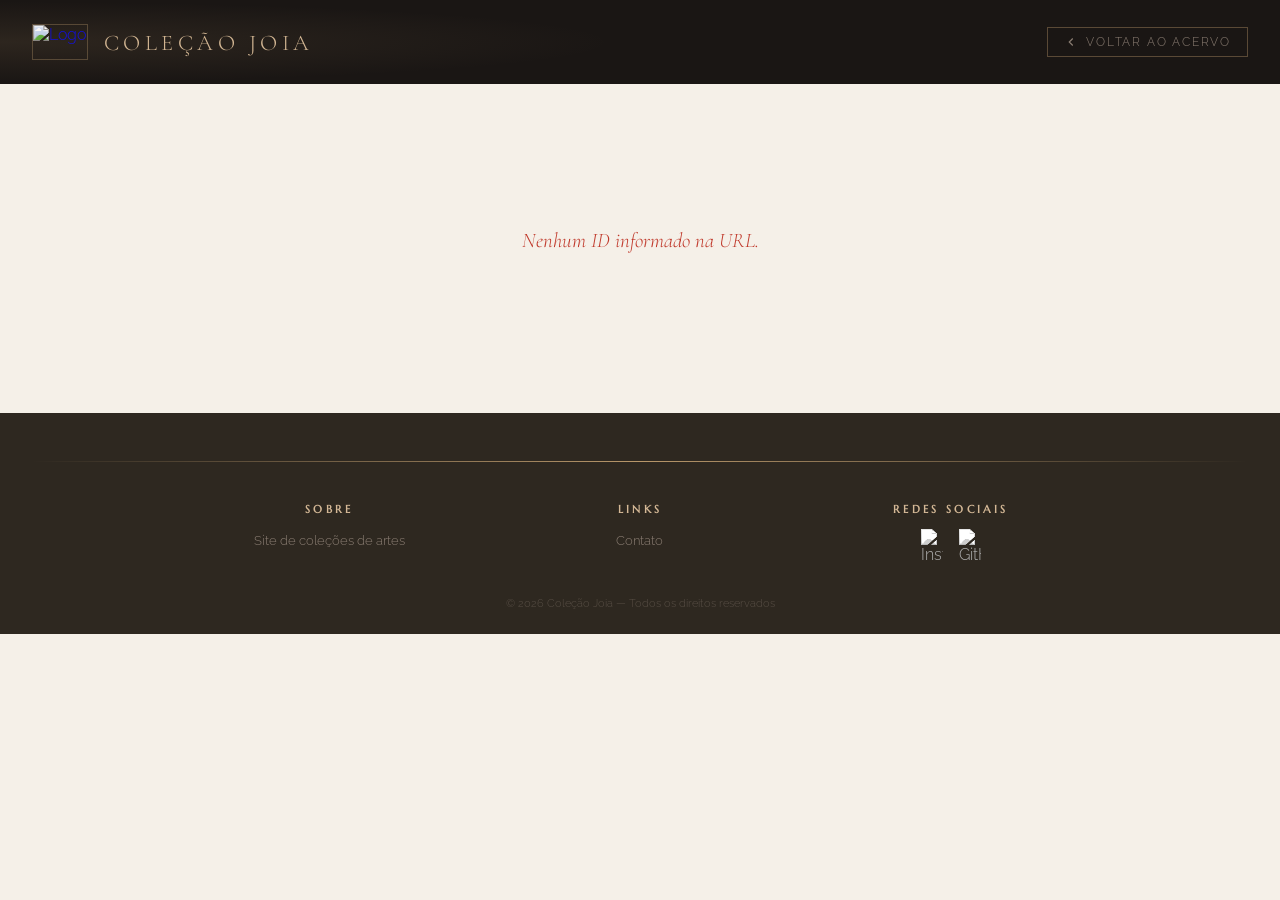
==== public/details.html @ 22187c8c "ambiente de desenvolvimento" ====
<!DOCTYPE html>
<html lang="pt-BR">
<head>
  <meta charset="UTF-8" />
  <meta name="viewport" content="width=device-width, initial-scale=1.0" />
  <title>Detalhes — Coleção Joia</title>
  <link rel="preconnect" href="https://fonts.googleapis.com" />
  <link href="https://fonts.googleapis.com/css2?family=Cormorant+Garamond:ital,wght@0,300;0,400;0,600;1,300;1,400&family=Marcellus&family=Raleway:wght@300;400;500&display=swap" rel="stylesheet" />
  <link rel="stylesheet" href="styles.css" />
</head>
<body>

<header class="detalhes">
  <a class="header-brand" href="index.html">
    <img src="https://picsum.photos/seed/joia/250/150" alt="Logo" />
    <span>Coleção Joia</span>
  </a>
  <a class="btn-voltar" href="index.html">
    <svg viewBox="0 0 24 24"><polyline points="15 18 9 12 15 6"/></svg>
    Voltar ao Acervo
  </a>
</header>

<main class="detalhes">
  <p id="loading-det">Carregando informações da peça…</p>
  <p id="error-det">Não foi possível conectar à API. Verifique se o JSON Server está rodando (<code>npx json-server db.json</code>).</p>
  <p id="not-found">Peça não encontrada no acervo.</p>

  <section id="detalhe">
    <div class="detalhe-grid">

      <div class="detalhe-imagem-wrap">
        <img id="d-imagem" src="" alt="" />
        <span class="badge-destaque" id="d-badge" style="display:none">Destaque</span>
      </div>

      <div class="detalhe-info">
        <p class="detalhe-categoria" id="d-categoria"></p>
        <h1 class="detalhe-titulo" id="d-titulo"></h1>
        <div class="divider"></div>
        <p class="detalhe-descricao" id="d-descricao"></p>
        <p class="detalhe-preco" id="d-preco"></p>

        <table class="specs">
          <tbody>
            <tr><td>Material</td>  <td id="d-material"></td></tr>
            <tr><td>Ano</td>       <td id="d-ano"></td></tr>
            <tr><td>Origem</td>    <td id="d-origem"></td></tr>
            <tr><td>Dimensões</td> <td id="d-dimensoes"></td></tr>
            <tr><td>Peso</td>      <td id="d-peso"></td></tr>
            <tr><td>Estado</td>    <td id="d-estado"></td></tr>
          </tbody>
        </table>

        <button class="btn-contato" onclick="alert('Entre em contato pelo e-mail: contato@colecaojoia.com')">
          Consultar disponibilidade
        </button>
      </div>

    </div>
  </section>
</main>

<footer>
  <div class="footer-grid">
    <div class="footer-col">
      <h3>Sobre</h3>
      <p>Site de coleções de artes</p>
    </div>
    <div class="footer-col">
      <h3>Links</h3>
      <ul><li><a href="#">Contato</a></li></ul>
    </div>
    <div class="footer-col">
      <h3>Redes Sociais</h3>
      <div class="social-icons">
        <img src="https://upload.wikimedia.org/wikipedia/commons/a/a5/Instagram_icon.png" alt="Instagram" />
        <img src="https://cdn-icons-png.flaticon.com/512/25/25231.png" alt="GitHub" />
      </div>
    </div>
  </div>
  <p class="footer-bottom">&copy; 2026 Coleção Joia — Todos os direitos reservados</p>
</footer>

<script src="details.js"></script>
</body>
</html>
---- public/styles.css ----
*, *::before, *::after { box-sizing: border-box; margin: 0; padding: 0; }

:root {
  --cream: #f5f0e8;
  --gold: #b8976a;
  --gold-light: #d4b896;
  --dark: #1a1614;
  --charcoal: #2e2820;
  --text: #3d3530;
  --muted: #8a7d72;
}

body {
  background: var(--cream);
  color: var(--text);
  font-family: 'Raleway', sans-serif;
  font-weight: 300;
}

/* ── HEADER HOME ── */
header.home {
  background: var(--dark);
  padding: 2.5rem 2rem 0;
  text-align: center;
  position: relative;
  overflow: hidden;
}
header.home::before {
  content: '';
  position: absolute; inset: 0;
  background: radial-gradient(ellipse 80% 60% at 50% 0%, rgba(184,151,106,.18) 0%, transparent 70%);
  pointer-events: none;
}
.header-logo {
  display: block;
  width: 160px; height: 100px;
  object-fit: cover;
  margin: 0 auto 1.2rem;
  border: 1px solid rgba(184,151,106,.4);
}
header h1 {
  font-family: 'Cormorant Garamond', serif;
  font-weight: 300;
  font-size: clamp(2rem, 5vw, 3.2rem);
  letter-spacing: .22em;
  text-transform: uppercase;
  color: var(--gold-light);
}
.subtitle {
  font-family: 'Marcellus', serif;
  font-size: .75rem;
  letter-spacing: .35em;
  text-transform: uppercase;
  color: var(--muted);
  margin: .3rem 0 1.8rem;
}

/* ── SEARCH ── */
.search-bar {
  display: flex;
  justify-content: center;
  gap: .6rem;
  margin-bottom: 2rem;
}
.search-bar input {
  width: min(380px, 60vw);
  background: transparent;
  border: none;
  border-bottom: 1px solid rgba(184,151,106,.5);
  padding: .55rem .8rem;
  color: var(--cream);
  font-family: 'Raleway', sans-serif;
  font-size: .85rem;
  letter-spacing: .06em;
  outline: none;
  transition: border-color .3s;
}
.search-bar input::placeholder { color: var(--muted); }
.search-bar input:focus { border-color: var(--gold); }
.search-bar button {
  background: transparent;
  border: 1px solid var(--gold);
  color: var(--gold);
  padding: .5rem 1.2rem;
  font-family: 'Raleway', sans-serif;
  font-size: .76rem;
  letter-spacing: .15em;
  text-transform: uppercase;
  cursor: pointer;
  transition: background .3s, color .3s;
}
.search-bar button:hover { background: var(--gold); color: var(--dark); }

/* ── NAV ── */
nav { border-top: 1px solid rgba(184,151,106,.2); }
nav ul { display: flex; justify-content: center; list-style: none; }
nav a {
  display: block;
  padding: .9rem 2rem;
  font-size: .76rem;
  letter-spacing: .2em;
  text-transform: uppercase;
  text-decoration: none;
  color: var(--muted);
  position: relative;
  transition: color .3s;
}
nav a::after {
  content: '';
  position: absolute;
  bottom: 0; left: 50%; right: 50%;
  height: 2px;
  background: var(--gold);
  transition: left .3s, right .3s;
}
nav a:hover { color: var(--gold-light); }
nav a:hover::after { left: 15%; right: 15%; }

/* ── HEADER DETALHES ── */
header.detalhes {
  background: var(--dark);
  padding: 1.5rem 2rem;
  display: flex;
  align-items: center;
  gap: 1.5rem;
  position: relative;
  overflow: hidden;
}
header.detalhes::before {
  content: '';
  position: absolute; inset: 0;
  background: radial-gradient(ellipse 80% 80% at 0% 50%, rgba(184,151,106,.12) 0%, transparent 60%);
  pointer-events: none;
}
.header-brand {
  display: flex;
  align-items: center;
  gap: 1rem;
  text-decoration: none;
}
.header-brand img {
  width: 56px; height: 36px;
  object-fit: cover;
  border: 1px solid rgba(184,151,106,.35);
}
.header-brand span {
  font-family: 'Cormorant Garamond', serif;
  font-weight: 300;
  font-size: 1.4rem;
  letter-spacing: .2em;
  text-transform: uppercase;
  color: var(--gold-light);
}
.btn-voltar {
  margin-left: auto;
  display: flex;
  align-items: center;
  gap: .5rem;
  border: 1px solid rgba(184,151,106,.4);
  color: var(--muted);
  text-decoration: none;
  padding: .45rem 1rem;
  font-size: .75rem;
  letter-spacing: .15em;
  text-transform: uppercase;
  transition: border-color .3s, color .3s;
}
.btn-voltar:hover { border-color: var(--gold); color: var(--gold-light); }
.btn-voltar svg { width: 14px; height: 14px; stroke: currentColor; fill: none; stroke-width: 2; }

/* ── MAIN HOME ── */
main { max-width: 1100px; margin: 0 auto; padding: 4rem 1.5rem 5rem; }

.section-title {
  font-family: 'Cormorant Garamond', serif;
  font-weight: 300;
  font-size: 1.8rem;
  letter-spacing: .15em;
  text-transform: uppercase;
  color: var(--text);
  margin-bottom: 2.5rem;
  text-align: center;
  position: relative;
}
.section-title::after {
  content: '';
  display: block;
  width: 60px; height: 1px;
  background: var(--gold);
  margin: .8rem auto 0;
}

/* ── CARDS GRID ── */
#cards-grid {
  display: grid;
  grid-template-columns: repeat(auto-fill, minmax(260px, 1fr));
  gap: 2rem;
}

.card {
  background: #fff;
  border: 1px solid rgba(184,151,106,.2);
  display: flex;
  flex-direction: column;
  transition: box-shadow .35s, transform .35s;
  animation: fadeUp .6s ease both;
}
.card:hover {
  box-shadow: 0 8px 32px rgba(0,0,0,.1);
  transform: translateY(-4px);
}
.card img {
  width: 100%; height: 200px;
  object-fit: cover;
  display: block;
  filter: sepia(8%);
  transition: filter .4s;
}
.card:hover img { filter: sepia(0%); }

.card-badge {
  display: inline-block;
  font-size: .65rem;
  letter-spacing: .18em;
  text-transform: uppercase;
  background: var(--gold);
  color: var(--dark);
  padding: .18rem .6rem;
  margin: 1rem 1rem 0;
  align-self: flex-start;
}
.card-body { padding: .8rem 1rem 1.2rem; flex: 1; display: flex; flex-direction: column; gap: .4rem; }
.card-titulo {
  font-family: 'Cormorant Garamond', serif;
  font-size: 1.1rem;
  font-weight: 400;
  color: var(--text);
}
.card-meta { font-size: .74rem; color: var(--muted); letter-spacing: .06em; }
.card-preco {
  font-family: 'Marcellus', serif;
  font-size: 1rem;
  color: var(--gold);
  margin-top: auto;
  padding-top: .6rem;
}
.btn-detalhes {
  display: block;
  margin: 0 1rem 1.2rem;
  padding: .6rem 1rem;
  text-align: center;
  border: 1px solid var(--gold);
  color: var(--gold);
  text-decoration: none;
  font-size: .76rem;
  letter-spacing: .16em;
  text-transform: uppercase;
  transition: background .3s, color .3s;
}
.btn-detalhes:hover { background: var(--gold); color: var(--dark); }

/* ── LOADING / ERROR ── */
#loading, #error-msg {
  text-align: center;
  padding: 4rem 1rem;
  font-family: 'Cormorant Garamond', serif;
  font-style: italic;
  font-size: 1.2rem;
  color: var(--muted);
}
#error-msg { color: #c0392b; display: none; }

/* ── DETALHES PAGE ── */
main.detalhes { max-width: 1000px; }

#loading-det, #error-det, #not-found {
  text-align: center;
  padding: 5rem 1rem;
  font-family: 'Cormorant Garamond', serif;
  font-style: italic;
  font-size: 1.3rem;
  color: var(--muted);
  display: none;
}
#loading-det { display: block; }
#error-det, #not-found { color: #c0392b; }

#detalhe { display: none; }

.detalhe-grid {
  display: grid;
  grid-template-columns: 1fr 1fr;
  gap: 4rem;
  align-items: start;
  animation: fadeUp .7s ease both;
}
.detalhe-imagem-wrap { position: relative; }
.detalhe-imagem-wrap img {
  width: 100%; aspect-ratio: 4/3;
  object-fit: cover;
  display: block;
  filter: sepia(8%);
  border: 1px solid rgba(184,151,106,.25);
  transition: filter .5s;
}
.detalhe-imagem-wrap img:hover { filter: sepia(0%); }
.badge-destaque {
  position: absolute;
  top: 1rem; left: 1rem;
  background: var(--gold);
  color: var(--dark);
  font-size: .65rem;
  letter-spacing: .18em;
  text-transform: uppercase;
  padding: .2rem .7rem;
}
.detalhe-info { display: flex; flex-direction: column; gap: 1rem; }
.detalhe-categoria {
  font-size: .72rem;
  letter-spacing: .28em;
  text-transform: uppercase;
  color: var(--gold);
}
.detalhe-titulo {
  font-family: 'Cormorant Garamond', serif;
  font-weight: 300;
  font-size: clamp(1.6rem, 3vw, 2.4rem);
  line-height: 1.2;
  color: var(--text);
}
.divider { width: 50px; height: 1px; background: var(--gold); }
.detalhe-descricao { font-size: .9rem; line-height: 1.85; color: var(--muted); }
.detalhe-preco {
  font-family: 'Marcellus', serif;
  font-size: 1.8rem;
  color: var(--gold);
}
.specs { width: 100%; border-collapse: collapse; margin-top: .5rem; }
.specs tr { border-bottom: 1px solid rgba(184,151,106,.15); }
.specs tr:last-child { border-bottom: none; }
.specs td { padding: .55rem .2rem; font-size: .82rem; vertical-align: top; }
.specs td:first-child {
  width: 38%;
  color: var(--muted);
  letter-spacing: .06em;
  font-size: .76rem;
  text-transform: uppercase;
}
.specs td:last-child { color: var(--text); font-weight: 400; }
.btn-contato {
  display: inline-block;
  margin-top: .5rem;
  padding: .75rem 2rem;
  border: 1px solid var(--gold);
  color: var(--gold);
  text-decoration: none;
  font-size: .78rem;
  letter-spacing: .18em;
  text-transform: uppercase;
  transition: background .3s, color .3s;
  cursor: pointer;
  background: transparent;
  font-family: 'Raleway', sans-serif;
}
.btn-contato:hover { background: var(--gold); color: var(--dark); }

/* ── FOOTER ── */
footer {
  background: var(--charcoal);
  color: var(--muted);
  padding: 3rem 2rem 1.5rem;
}
footer::before {
  content: '';
  display: block;
  height: 1px;
  background: linear-gradient(90deg, transparent, var(--gold), transparent);
  margin-bottom: 2.5rem;
}
.footer-grid {
  max-width: 900px; margin: 0 auto;
  display: grid; grid-template-columns: repeat(3, 1fr);
  gap: 2rem; text-align: center;
}
.footer-col h3 {
  font-family: 'Marcellus', serif;
  font-size: .7rem; letter-spacing: .3em; text-transform: uppercase;
  color: var(--gold-light); margin-bottom: .8rem;
}
.footer-col p, .footer-col li { font-size: .8rem; line-height: 1.8; list-style: none; }
.footer-col a { color: var(--muted); text-decoration: none; font-size: .8rem; transition: color .3s; }
.footer-col a:hover { color: var(--gold-light); }
.social-icons { display: flex; justify-content: center; gap: 1rem; margin-top: .3rem; }
.social-icons img { width: 22px; filter: grayscale(1) brightness(1.4); transition: filter .3s; cursor: pointer; }
.social-icons img:hover { filter: grayscale(0) sepia(.4); }
.footer-bottom { text-align: center; margin-top: 2rem; font-size: .7rem; color: rgba(138,125,114,.45); }

/* ── ANIMATIONS ── */
@keyframes fadeUp {
  from { opacity: 0; transform: translateY(20px); }
  to   { opacity: 1; transform: translateY(0); }
}

@media (max-width: 680px) {
  .detalhe-grid { grid-template-columns: 1fr; gap: 2rem; }
  .footer-grid  { grid-template-columns: 1fr; }
}
@media (max-width: 600px) {
  nav a { padding: .8rem 1rem; }
}
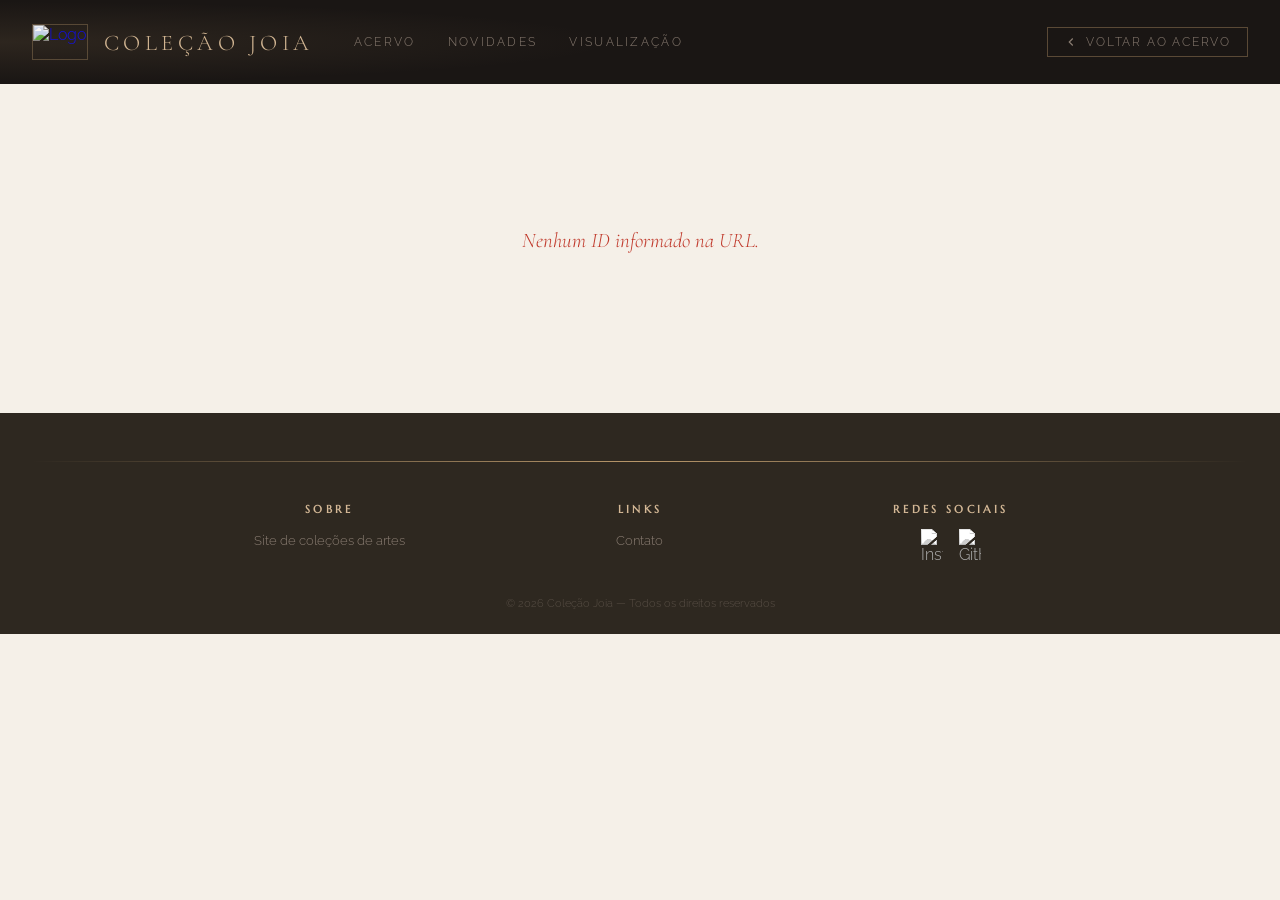
==== commit 101a59f9: "implementaçao da funcionalidade" ====
--- a/public/details.html
+++ b/public/details.html
@@ -15,6 +15,13 @@
     <img src="https://picsum.photos/seed/joia/250/150" alt="Logo" />
     <span>Coleção Joia</span>
   </a>
+  <nav>
+    <ul>
+      <li><a href="index.html">Acervo</a></li>
+      <li><a href="index.html">Novidades</a></li>
+      <li><a href="charts.html">Visualização</a></li>
+    </ul>
+  </nav>
   <a class="btn-voltar" href="index.html">
     <svg viewBox="0 0 24 24"><polyline points="15 18 9 12 15 6"/></svg>
     Voltar ao Acervo
--- a/public/styles.css
+++ b/public/styles.css
@@ -125,7 +125,11 @@
   gap: 1.5rem;
   position: relative;
   overflow: hidden;
-}
+  flex-wrap: wrap;
+}
+header.detalhes nav { border-top: none; }
+header.detalhes nav ul { gap: 0; }
+header.detalhes nav a { padding: .5rem 1rem; font-size: .72rem; }
 header.detalhes::before {
   content: '';
   position: absolute; inset: 0;
@@ -407,4 +411,40 @@
 }
 @media (max-width: 600px) {
   nav a { padding: .8rem 1rem; }
+}
+
+/* ── BANNER DE GRÁFICOS (home) ── */
+.charts-banner {
+  display: flex;
+  align-items: center;
+  justify-content: space-between;
+  background: var(--dark);
+  border: 1px solid rgba(184,151,106,.25);
+  padding: 1rem 1.5rem;
+  margin-bottom: 2.5rem;
+  gap: 1rem;
+}
+.charts-banner p {
+  font-family: 'Cormorant Garamond', serif;
+  font-style: italic;
+  font-size: 1rem;
+  color: var(--gold-light);
+}
+.btn-charts {
+  display: inline-block;
+  white-space: nowrap;
+  border: 1px solid var(--gold);
+  color: var(--gold);
+  text-decoration: none;
+  padding: .55rem 1.4rem;
+  font-family: 'Raleway', sans-serif;
+  font-size: .76rem;
+  letter-spacing: .18em;
+  text-transform: uppercase;
+  transition: background .3s, color .3s;
+}
+.btn-charts:hover { background: var(--gold); color: var(--dark); }
+
+@media (max-width: 500px) {
+  .charts-banner { flex-direction: column; text-align: center; }
 }
